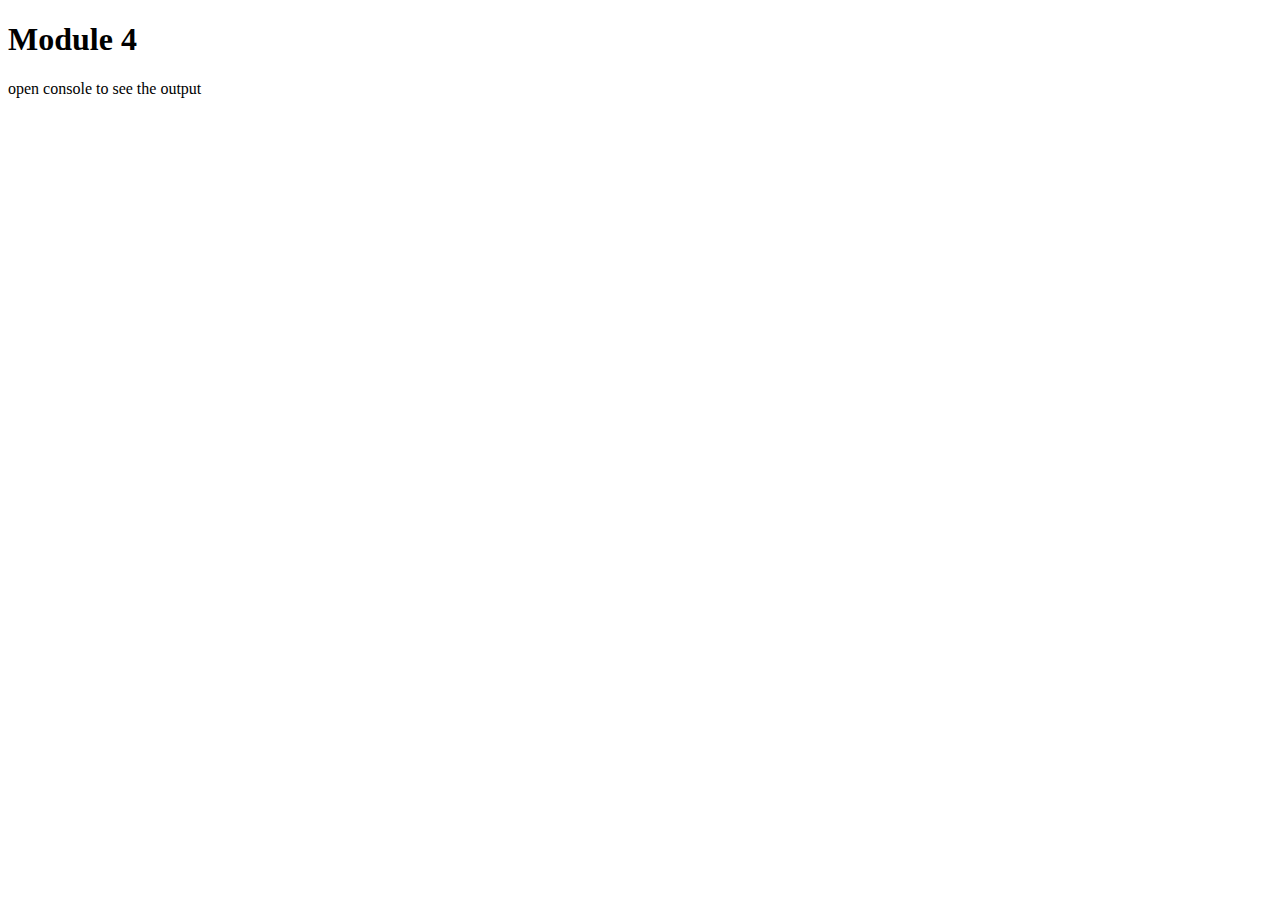
==== module4-solution/index.html @ b6ff090d "Add files via upload" ====
<!DOCTYPE html>
<html>
<head>
  <meta charset="utf-8">
  <title>Module 4 Solution Starter</title>
  <script src="./SpeakHello.js"></script>
  <script src="./SpeakGoodBye.js"></script>
  <script src="./script.js"></script>
</head>
<body>
  <h1> Module 4 </h1>
  <p>open console to see the output</p>
</body>
</html>
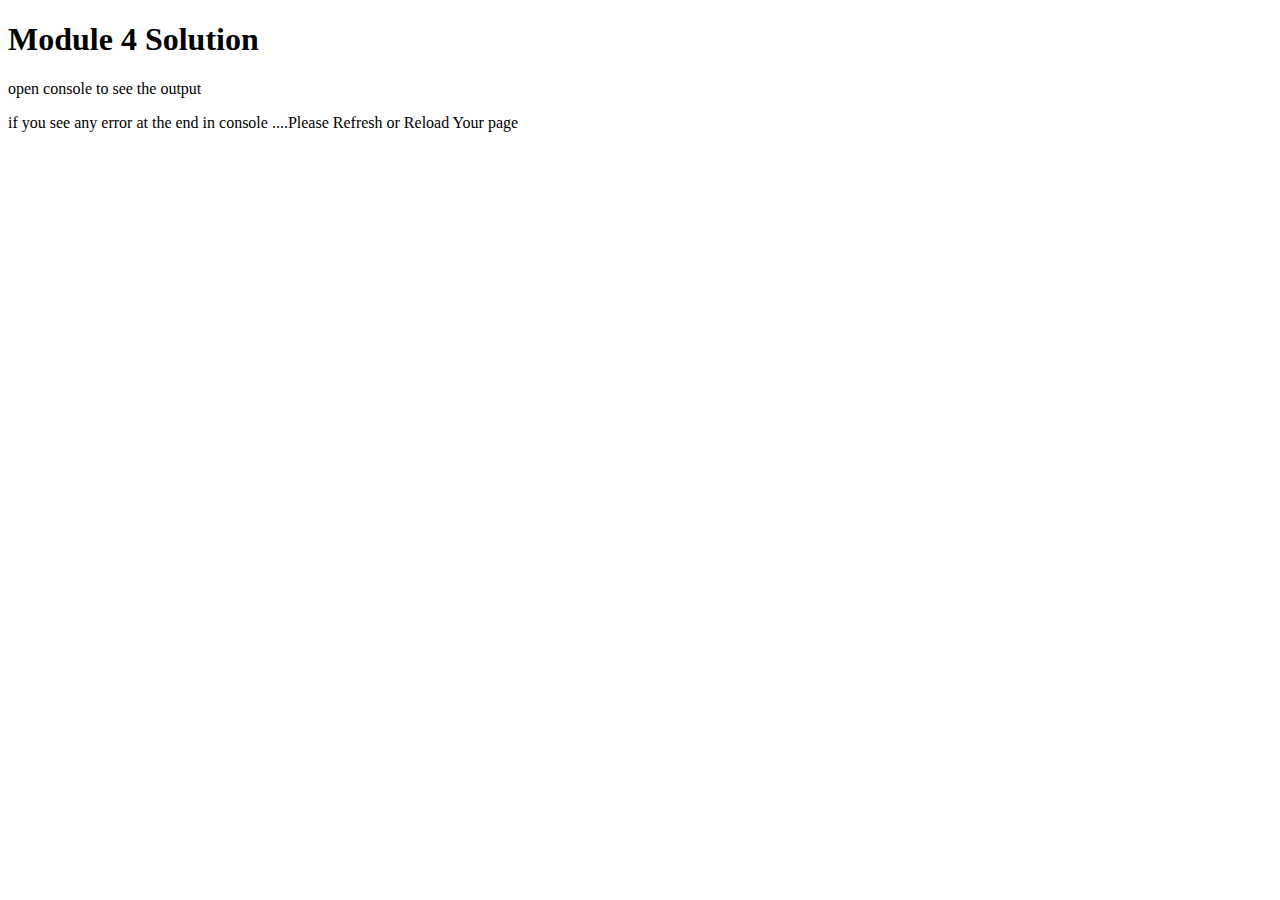
==== commit ca324b0a: "Update index.html" ====
--- a/module4-solution/index.html
+++ b/module4-solution/index.html
@@ -8,7 +8,8 @@
   <script src="./script.js"></script>
 </head>
 <body>
-  <h1> Module 4 </h1>
+  <h1> Module 4 Solution </h1>
   <p>open console to see the output</p>
+  <p>if you see any error at the end in console ....Please Refresh or Reload Your page </p>
 </body>
-</html>+</html>
